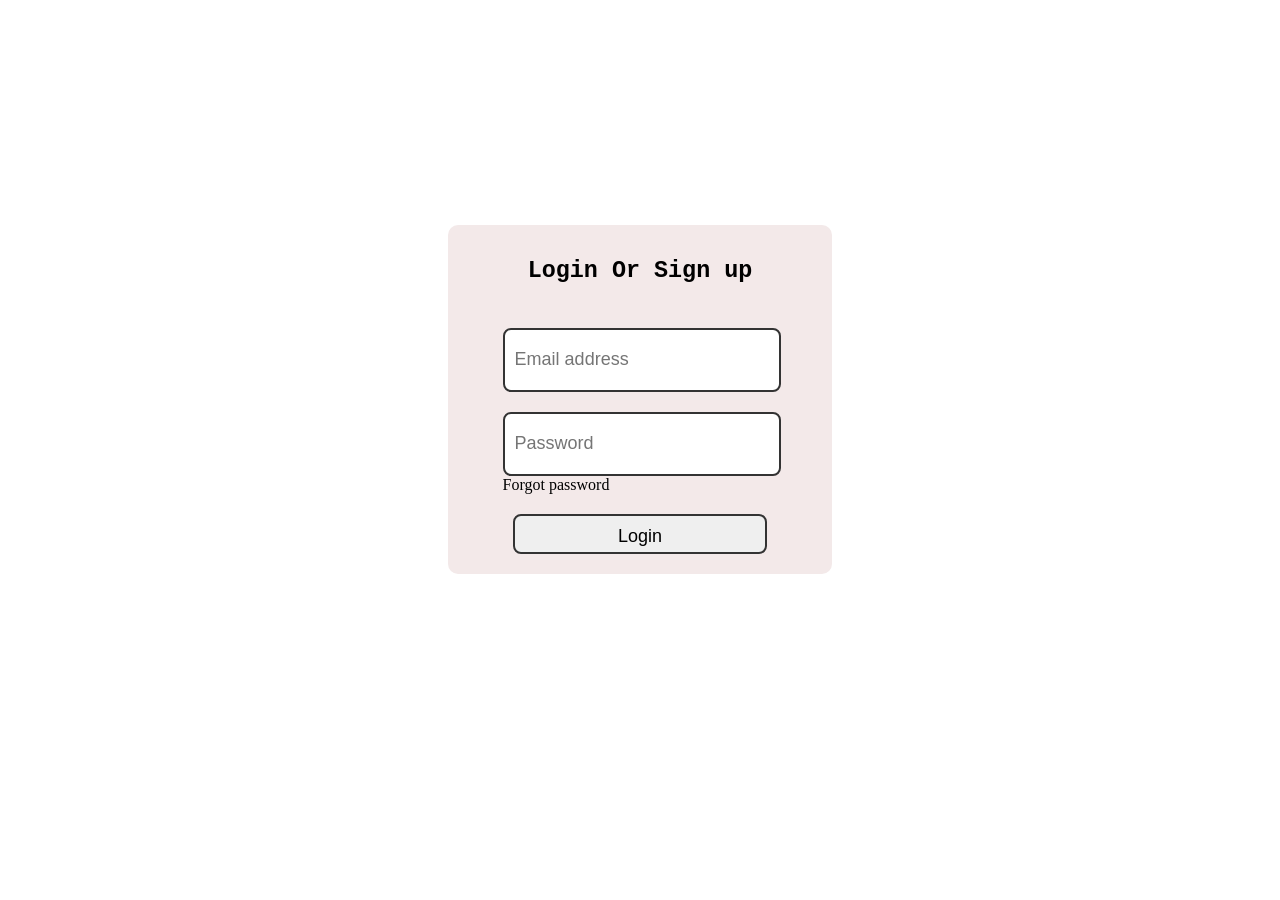
==== index.html @ a0f17c66 "Move index to root" ====
<!DOCTYPE html>
<html lang="en">

<head>
    <meta charset="UTF-8">
    <link rel="stylesheet" href="CSS/master.css">
    <link rel="preconnect" href="https://fonts.googleapis.com">
    <link rel="preconnect" href="https://fonts.gstatic.com" crossorigin>
    <link href="https://fonts.googleapis.com/css2?family=Cairo:wght@200..1000&display=swap" rel="stylesheet">
    <script src="JS/main.js"></script>
</head>

<body>

    <div class="login">
        <div class="login-title">
            <h3>Login Or Sign up</h3>
        </div>

        <div class="form">
            <form action="../submit.jpeg">
                <input type="email" name="email" id="email" placeholder="Email address" required class="input" maxlength="35"> 
                <input type="password" name="password" placeholder="Password" class="password" required class="input" minlength="8" maxlength="25">
                <a href="#">
                    Forgot password
                </a>

                <input type="submit" name="submit" class="submit" value="Login">
            </form>
        </div>
    </div>

</body>

</html>
---- CSS/master.css ----
/* 
        Background    
            background-color: antiquewhite; -> color name
            background-color: rgb(x x x / A);   -> red green blue Alpha channel
            background-color: #RRGGBB;   -> Color Hex Code

            background-image: url();
            |
            |--> repeat
            |--> no-repeat
            |--> repeat-x
            |--> repeat-y

            background-attachment: 
            |
            |--> scroll
            |--> fixed

            background-position:
            |
            |--> left top
            |--> left center
            |--> left bottom
            |--> center top
            |--> center center
            |--> center bottom
            |--> right top
            |--> right center
            |--> right bottom
            |
            |--> leftpx toppx

            background-size:
            |
            |--> cover
            |--> contain

            ----------------------
        padding

            padding: top right bottom left;

            ----------------------
        margin
            
            margin: top right bottom left;

            ----------------------
        border

            border:
            |
            |--> border-style
            |--> border-color
            |--> border-width

            ----------------------
        display
            |
            |--> none
        
        visibility
            |
            |--> hidden
        
            ----------------------
        nasting

            father child

            ----------------------
        dimensions

            width, min-width, max-width --> fit-content
            height, min-height, max-height

            ----------------------
        overflow
            |
            |--> visible
            |--> hidden
            |--> scroll
            |--> auto
            ----------------------
        text-align
            |
            |--> center
            |--> right
            |--> left

        vertical-align
            |
            |--> top
            |--> bottom
            |--> middle
            ----------------------
        text-Decoration
        
        text-Transform
            ----------------------
        letter-spacing
        
        text-indent

        line-height

        word-spacing

        word-break
        
        white-space

            ----------------------
        CSS Units

            - px
            - em --> time ( from his father )
            - rem --> root time ( html is the root = 16px )
            - vm --> value time ( from his father )
            - vw --> view port ( from the width of page )
            
            -----------------------
        Mouse Cursor
            
            - pointer

            ------------------------

        Float And Clear

            Float make objects float in the page
            clear do an empty area that do a wall between top object and bottom object
            ------------------------
        The CSS Calculation

            ------------------------
        Opacity

            ------------------------
        Position

            static بياخد اي حاجة ف طريقة

            relative    بيتحرك لوحده بس حتى لو فيه حاجة  فطريقه هيتحرك فوقها

            absolute    بيخلي الابن يتحرك جواه و الاب relative 

            fixed بيتحرك ف اي حته ملهوش دعوة مين الاب و مين الام  , و بيفضل ف مكان الشاشة مهما عملت سكرول

            sticky بيفضل معاك ف الشاشة زي الفيكسد بس لما توصله

            ------------------------
        Z-Index

            sorting the layers by numbers

            ------------------------
        Lists Styling

            list-style

            ------------------------
        Table Styling
            
            ------------------------

            x:hover
            x:checked + x لما اعمل تشيك خلي العنصر اكس كذا
            
            ------------------------
        pipeline
            .side-articles {

                position: relative;
            }

            .side-articles .pipeline {
                position: absolute;
                background-color: #7e8768;
                width: 5px;
                height: 50%;
                left: 17px;

            }

        after

            content

            -------------------------
        counter

            -------------------------
        Box Shadow 

            H-Shadow | V-Shadow | Blur | Color | Inset

*/


.login {
    width: 30%;
    background-color: rgb(243, 233, 233);
    position: absolute;
    top: 25%;
    left: 35%;
    border-radius: 10px;
}

.login-title {
    text-align: center;
    padding: 10px;
    font-family: 'Courier New', Courier, monospace;
    font-size: 20px;
}

form {
    padding: 10px;
}

input {
    width: 70%;
    height: 40px;
    padding: 10px;
    border: 2px solid #333;
    border-radius: 8px;
    outline: none;
    margin-left: calc(15% - 10px);
    font-size: large;
    display: block;
    
}

.password {
    margin-top: 20px;
}

input:focus {
    border-color: rgb(48, 53, 215);

}

form a {
    text-decoration: none;
    color: black;
    margin-left: calc(15% - 10px);
    
}

.submit {
    margin-top: 20px;
    margin-left: calc(15%);    
    margin-bottom: 10px;
}
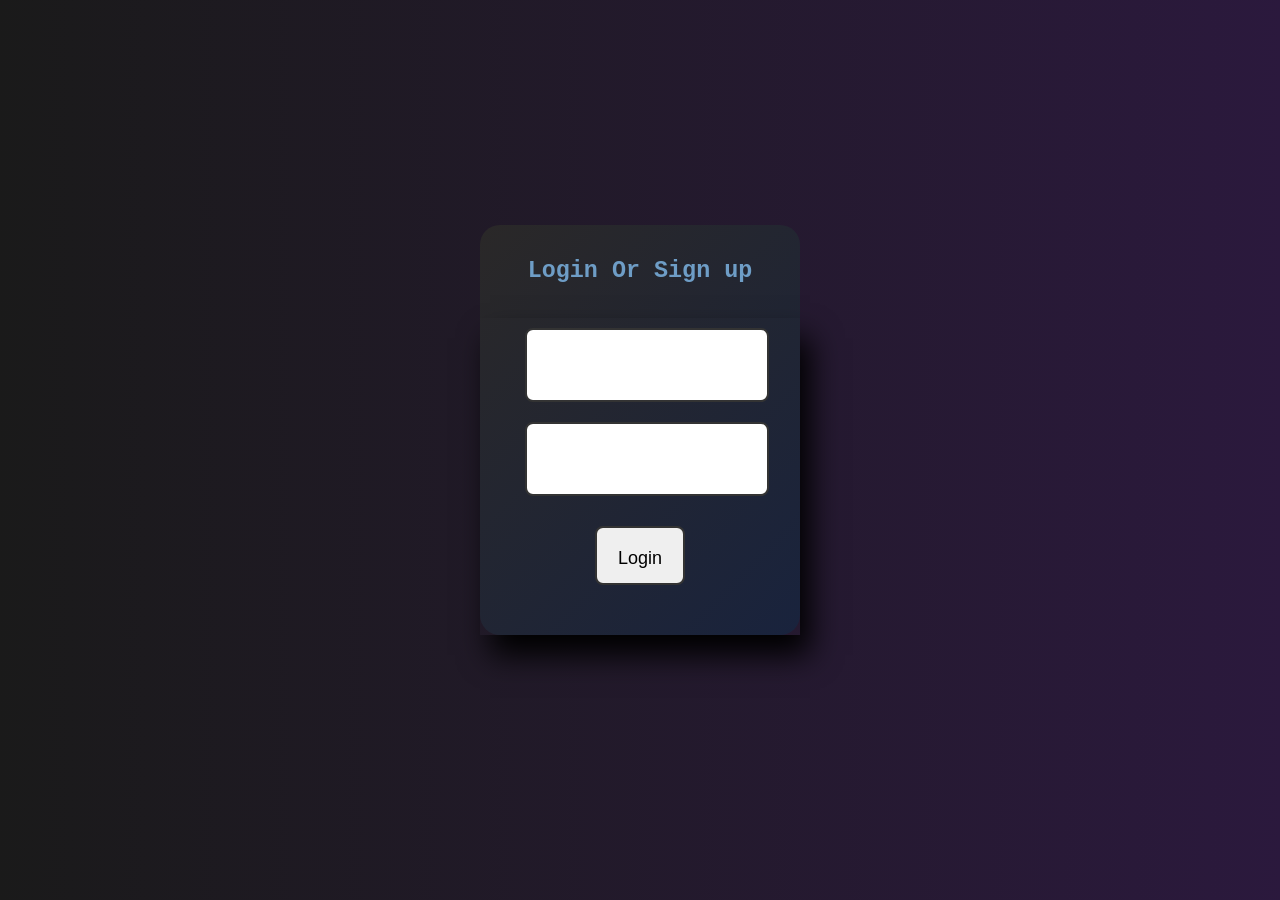
==== commit 1ea43c37: "First commit" ====
--- a/index.html
+++ b/index.html
@@ -18,12 +18,10 @@
         </div>
 
         <div class="form">
-            <form action="../submit.jpeg">
+            <form action="submit.jpeg">
                 <input type="email" name="email" id="email" placeholder="Email address" required class="input" maxlength="35"> 
                 <input type="password" name="password" placeholder="Password" class="password" required class="input" minlength="8" maxlength="25">
-                <a href="#">
-                    Forgot password
-                </a>
+                
 
                 <input type="submit" name="submit" class="submit" value="Login">
             </form>
--- a/CSS/master.css
+++ b/CSS/master.css
@@ -195,16 +195,29 @@
 
             H-Shadow | V-Shadow | Blur | Color | Inset
 
+            -------------------------
+        The Box Model And Box Sizing
+
+            box-sizing: border-box
+
+            -------------------------
+        Transition
+
+            transition-duration: 10s;
+
 */
 
+body {
+    background: linear-gradient(135deg, #1A1A1A, #2B193D);
+}
 
 .login {
-    width: 30%;
-    background-color: rgb(243, 233, 233);
+    width: 25%;
+    background: linear-gradient(135deg, #2a2828, #19233d);
     position: absolute;
     top: 25%;
-    left: 35%;
-    border-radius: 10px;
+    left: calc(75%/2);
+    border-radius: 20px;
 }
 
 .login-title {
@@ -212,16 +225,19 @@
     padding: 10px;
     font-family: 'Courier New', Courier, monospace;
     font-size: 20px;
+    color: rgb(110, 157, 198);
 }
 
 form {
     padding: 10px;
+    box-shadow: 10px 20px 29px;
+
 }
 
 input {
     width: 70%;
     height: 40px;
-    padding: 10px;
+    padding: 15px;
     border: 2px solid #333;
     border-radius: 8px;
     outline: none;
@@ -233,6 +249,7 @@
 
 .password {
     margin-top: 20px;
+    margin-bottom: 30px;
 }
 
 input:focus {
@@ -240,16 +257,40 @@
 
 }
 
+input::placeholder {
+    position: absolute;
+    left: 5;
+    top: -20px;
+}
+
+input:focus::placeholder {
+    position: absolute;
+    top: 0;
+    left: 5;
+    margin-top: 5px;
+    transition-duration: 1s;
+}
+
+input::placeholder {
+    font-size: 15px;
+    font-family: 'Courier New', Courier, monospace;
+}
+
 form a {
     text-decoration: none;
-    color: black;
+    color: rgb(155, 151, 255);
     margin-left: calc(15% - 10px);
     
+    
 }
 
 .submit {
     margin-top: 20px;
-    margin-left: calc(15%);    
-    margin-bottom: 10px;
-}
-
+    margin-left: calc(35%);    
+    margin-bottom: 40px;
+    width: 30%;
+    padding: 20px;
+    text-align: center;
+    padding-bottom: 35px;
+}
+
